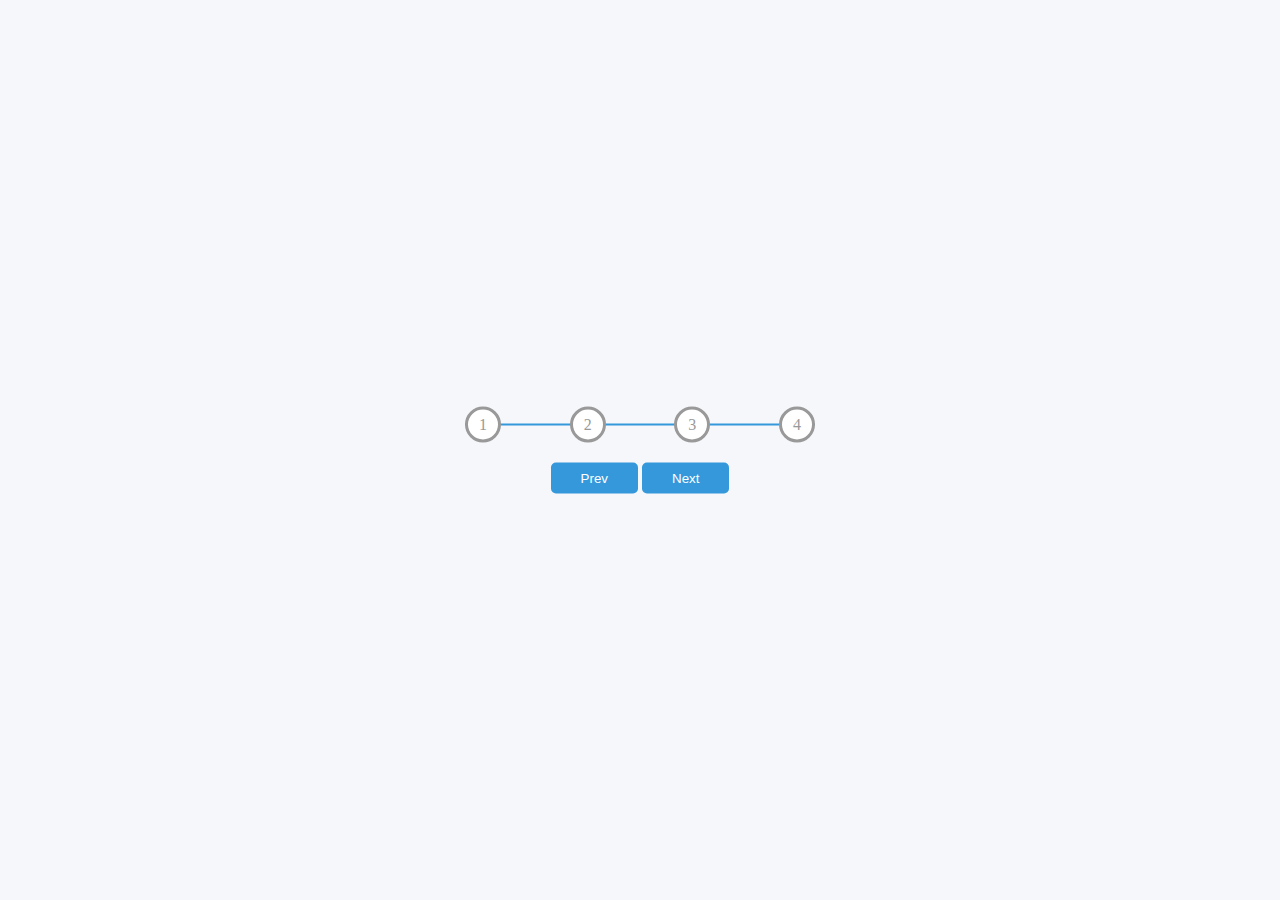
==== progress-step/index.html @ f57d564f "feat(添加progress-step项目)" ====
<!DOCTYPE html>
<html>
    <head>
        <meta charset="UTF-8" />
        <title>进度步骤</title>
        <link rel="stylesheet" href="./style.css">
    </head>
    <body>
        <div class="content">
            <div class="progress-group">
                <div class="progress"></div>
                <div class="circle active">1</div>
                <div class="circle">2</div>
                <div class="circle">3</div>
                <div class="circle">4</div>
            </div>
            <button id="prev">Prev</button>
            <button id="Next">Next</button>
        </div>

        <script src="./script.js"></script>
    </body>
</html>
---- progress-step/style.css ----
:root {
    --line-border-fill: #3498db;
    --line-border-empty: #e0e0e0;
}

body {
    background-color: #f6f7fb;
}

.content {
    position: absolute;
    top: 50%;
    left: 50%;
    transform: translate(-50%, -50%);
    text-align: center;
}

.progress-group {
    width: 350px;
    display: flex;
    justify-content: space-between;
    margin-bottom: 20px;
    position: relative;
}

.progress {
    width: 350px;
    height: 2px;
    background-color: var(--line-border-fill);
    position: absolute;
    top: 50%;
    transform: translateY(-50%);
    z-index: -1;
}

.circle {
    width: 30px;
    height: 30px;
    background-color: #FFFFFF;
    border-radius: 50%;
    text-align: center;
    line-height: 30px;
    color: #999;
    border: 3px solid #999;
}

.circle:not(:last-child):after {
    content: '';
    width: 20px;
    height: 2px;
    background-color: #FFFFFF;
}

button {
    background-color: #3498db;
    padding: 8px 30px;
    border: 0;
    border-radius: 5px;
    color: #FFFFFF;
}
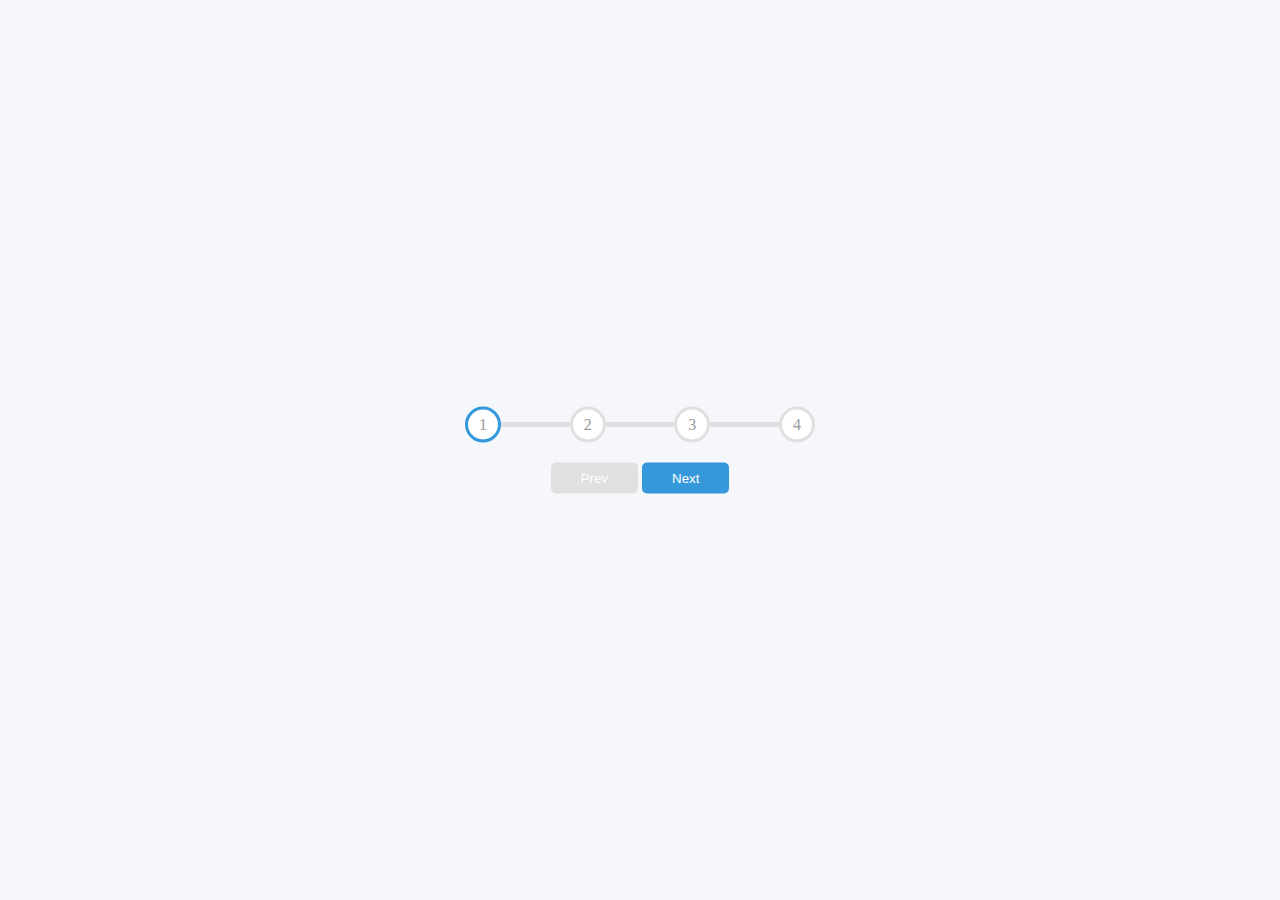
==== commit 02edb1ca: "fix(添加按钮功能)" ====
--- a/progress-step/index.html
+++ b/progress-step/index.html
@@ -14,8 +14,8 @@
                 <div class="circle">3</div>
                 <div class="circle">4</div>
             </div>
-            <button id="prev">Prev</button>
-            <button id="Next">Next</button>
+            <button id="prev" class="disable">Prev</button>
+            <button id="next">Next</button>
         </div>
 
         <script src="./script.js"></script>
--- a/progress-step/style.css
+++ b/progress-step/style.css
@@ -23,9 +23,20 @@
     position: relative;
 }
 
+.progress-group::after {
+    content: '';
+    width: 350px;
+    height: 5px;
+    background-color: var(--line-border-empty);
+    position: absolute;
+    top: 50%;
+    transform: translateY(-50%);
+    z-index: -1;
+}
+
 .progress {
     width: 350px;
-    height: 2px;
+    height: 4px;
     background-color: var(--line-border-fill);
     position: absolute;
     top: 50%;
@@ -41,7 +52,7 @@
     text-align: center;
     line-height: 30px;
     color: #999;
-    border: 3px solid #999;
+    border: 3px solid var(--line-border-empty);
 }
 
 .circle:not(:last-child):after {
@@ -57,5 +68,13 @@
     border: 0;
     border-radius: 5px;
     color: #FFFFFF;
+    cursor: pointer;
 }
 
+.active {
+    border-color: var(--line-border-fill);
+}
+
+.disable {
+    background-color: var(--line-border-empty);
+}
